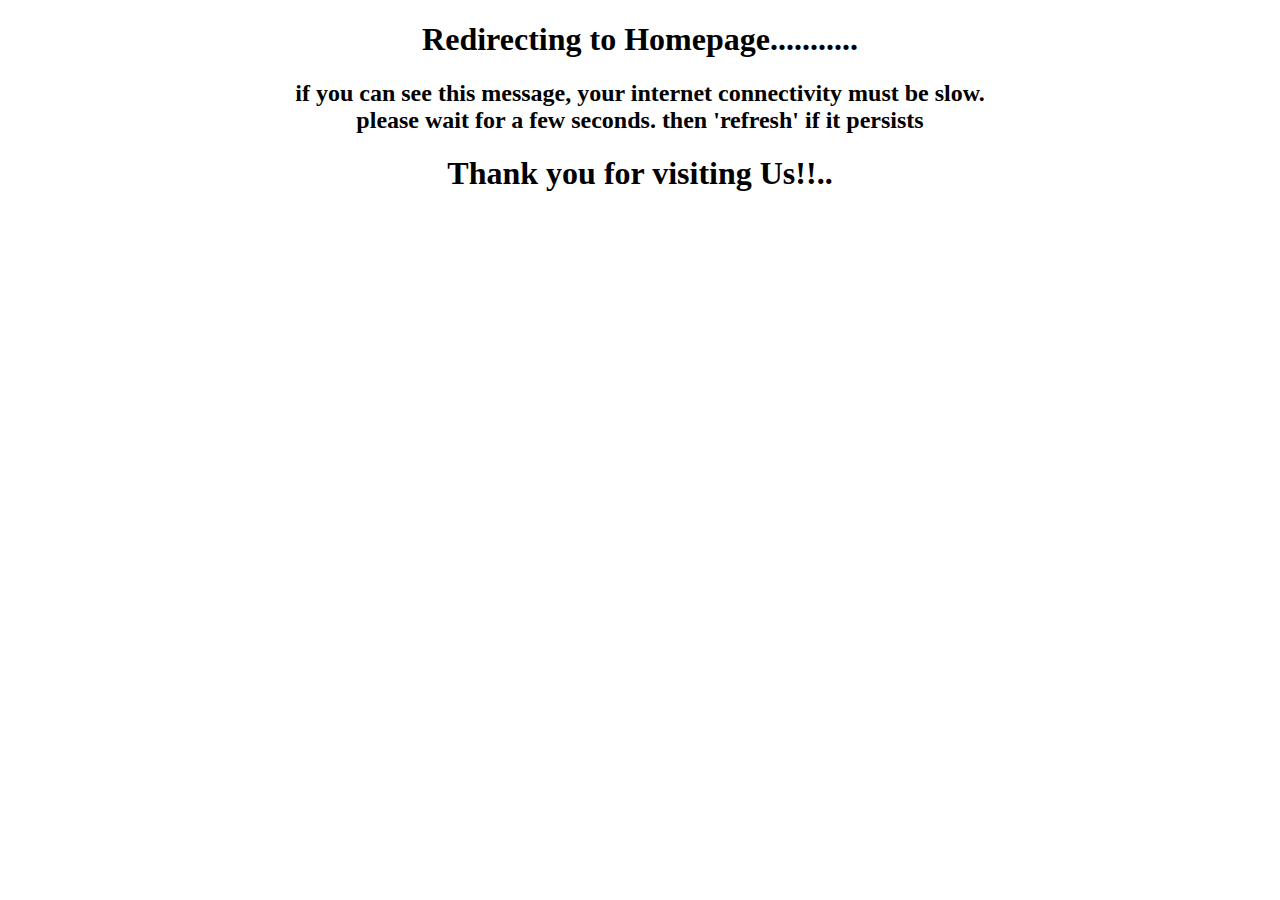
==== index.html @ bb4cb469 "..." ====
<!DOCTYPE html>
<html lang="en">
<head>
    <meta charset="UTF-8">
    <meta name="viewport" content="width=device-width, initial-scale=1.0">
    <meta http-equiv="refresh" content="2; url=https://jayatheerthasr.github.io/MCAfrontEndProject/checkpoint1/home.html">
    <title>Redirect</title>
</head>
    <body>
    </body>
        <center>
        <h1>Redirecting to Homepage...........</h1>
        <h2>if you can see this message, your internet connectivity must be slow.<br>
            please wait for a few seconds. then 'refresh' if it persists</h2>
        <h1>Thank you for visiting Us!!..</h1>
        </center>
    </body>
</html>
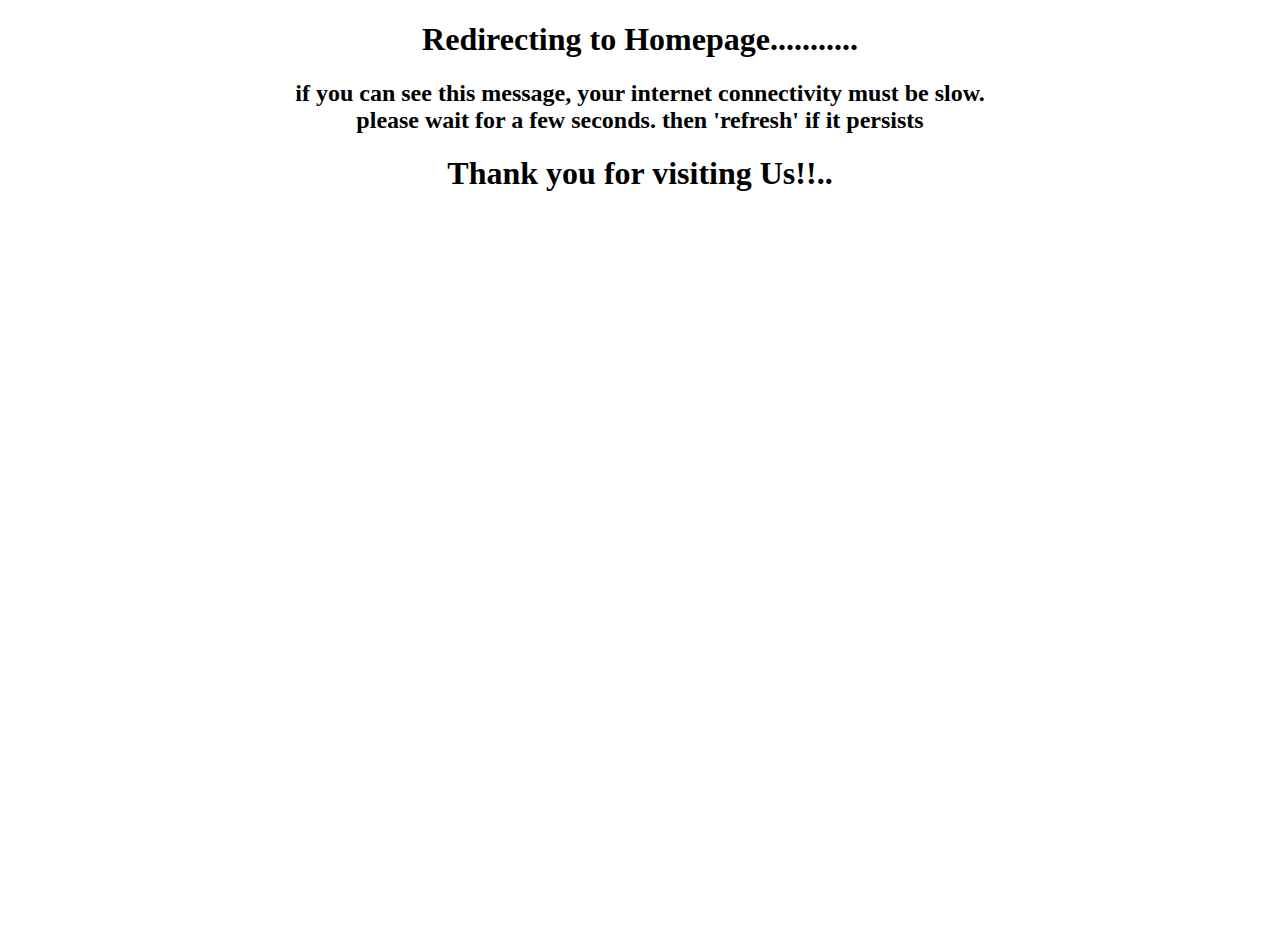
==== commit 22ca2c95: "..." ====
--- a/index.html
+++ b/index.html
@@ -7,13 +7,12 @@
     <title>Redirect</title>
 </head>
     <body>
-    </body>
-        <center>
-        <h1>Redirecting to Homepage...........</h1>
-        <h2>if you can see this message, your internet connectivity must be slow.<br>
-            please wait for a few seconds. then 'refresh' if it persists</h2>
-        <h1>Thank you for visiting Us!!..</h1>
-        </center>
+        <main style="text-align: center; height: 100vh; align-items: center;">    
+            <h1>Redirecting to Homepage...........</h1>
+            <h2>if you can see this message, your internet connectivity must be slow.<br>
+                please wait for a few seconds. then 'refresh' if it persists</h2>
+            <h1>Thank you for visiting Us!!..</h1>
+        </main>
     </body>
 </html>
 
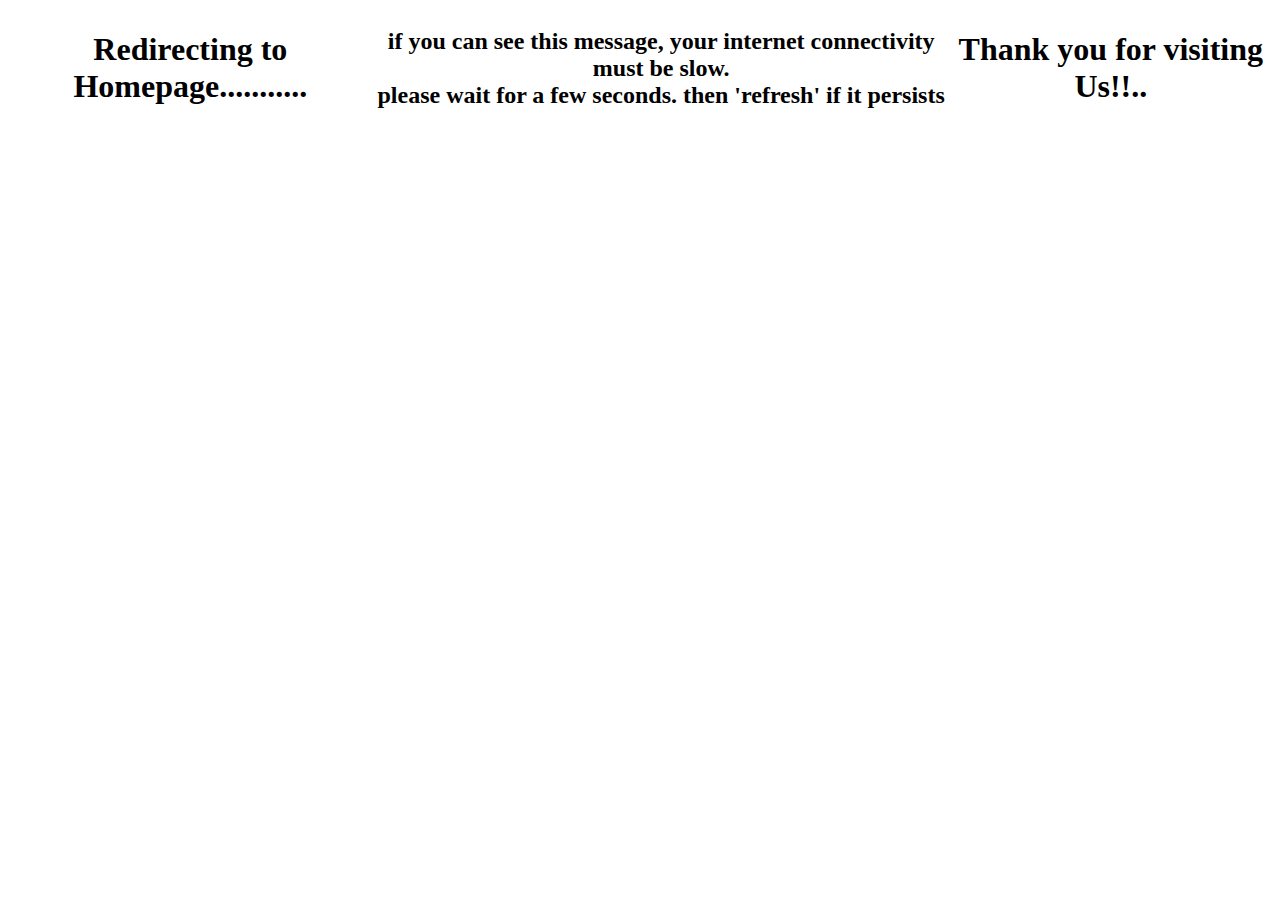
==== commit d4ebef70: "..." ====
--- a/index.html
+++ b/index.html
@@ -7,7 +7,7 @@
     <title>Redirect</title>
 </head>
     <body>
-        <main style="text-align: center; height: 100vh; align-items: center;">    
+        <main style="text-align: center; display: flex; align-items: center;">    
             <h1>Redirecting to Homepage...........</h1>
             <h2>if you can see this message, your internet connectivity must be slow.<br>
                 please wait for a few seconds. then 'refresh' if it persists</h2>
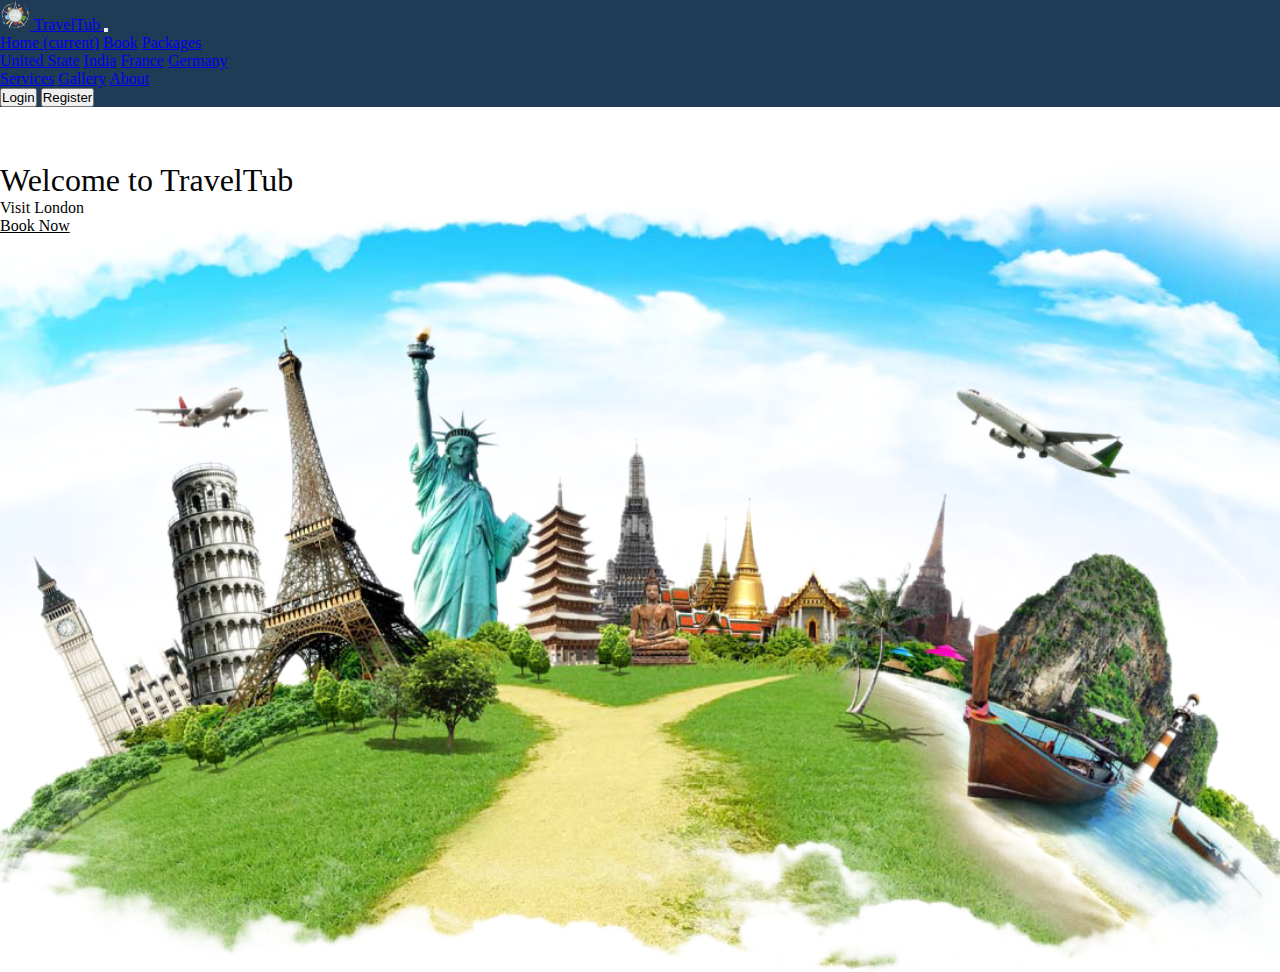
==== commit 5f1d2479: "Perfect" ====
--- a/index.html
+++ b/index.html
@@ -3,11 +3,11 @@
 <head>
     <meta charset="UTF-8">
     <meta name="viewport" content="width=device-width, initial-scale=1.0">
-    <meta http-equiv="refresh" content="2; url=https://jayatheerthasr.github.io/MCAfrontEndProject/checkpoint1/home.html">
+    <meta http-equiv="refresh" content="0; url=https://jayatheerthasr.github.io/MCAfrontEndProject/checkpoint1/home.html">
     <title>Redirect</title>
 </head>
     <body>
-        <main style="text-align: center; display: flex; align-items: center;">    
+        <main style="text-align: center;">    
             <h1>Redirecting to Homepage...........</h1>
             <h2>if you can see this message, your internet connectivity must be slow.<br>
                 please wait for a few seconds. then 'refresh' if it persists</h2>
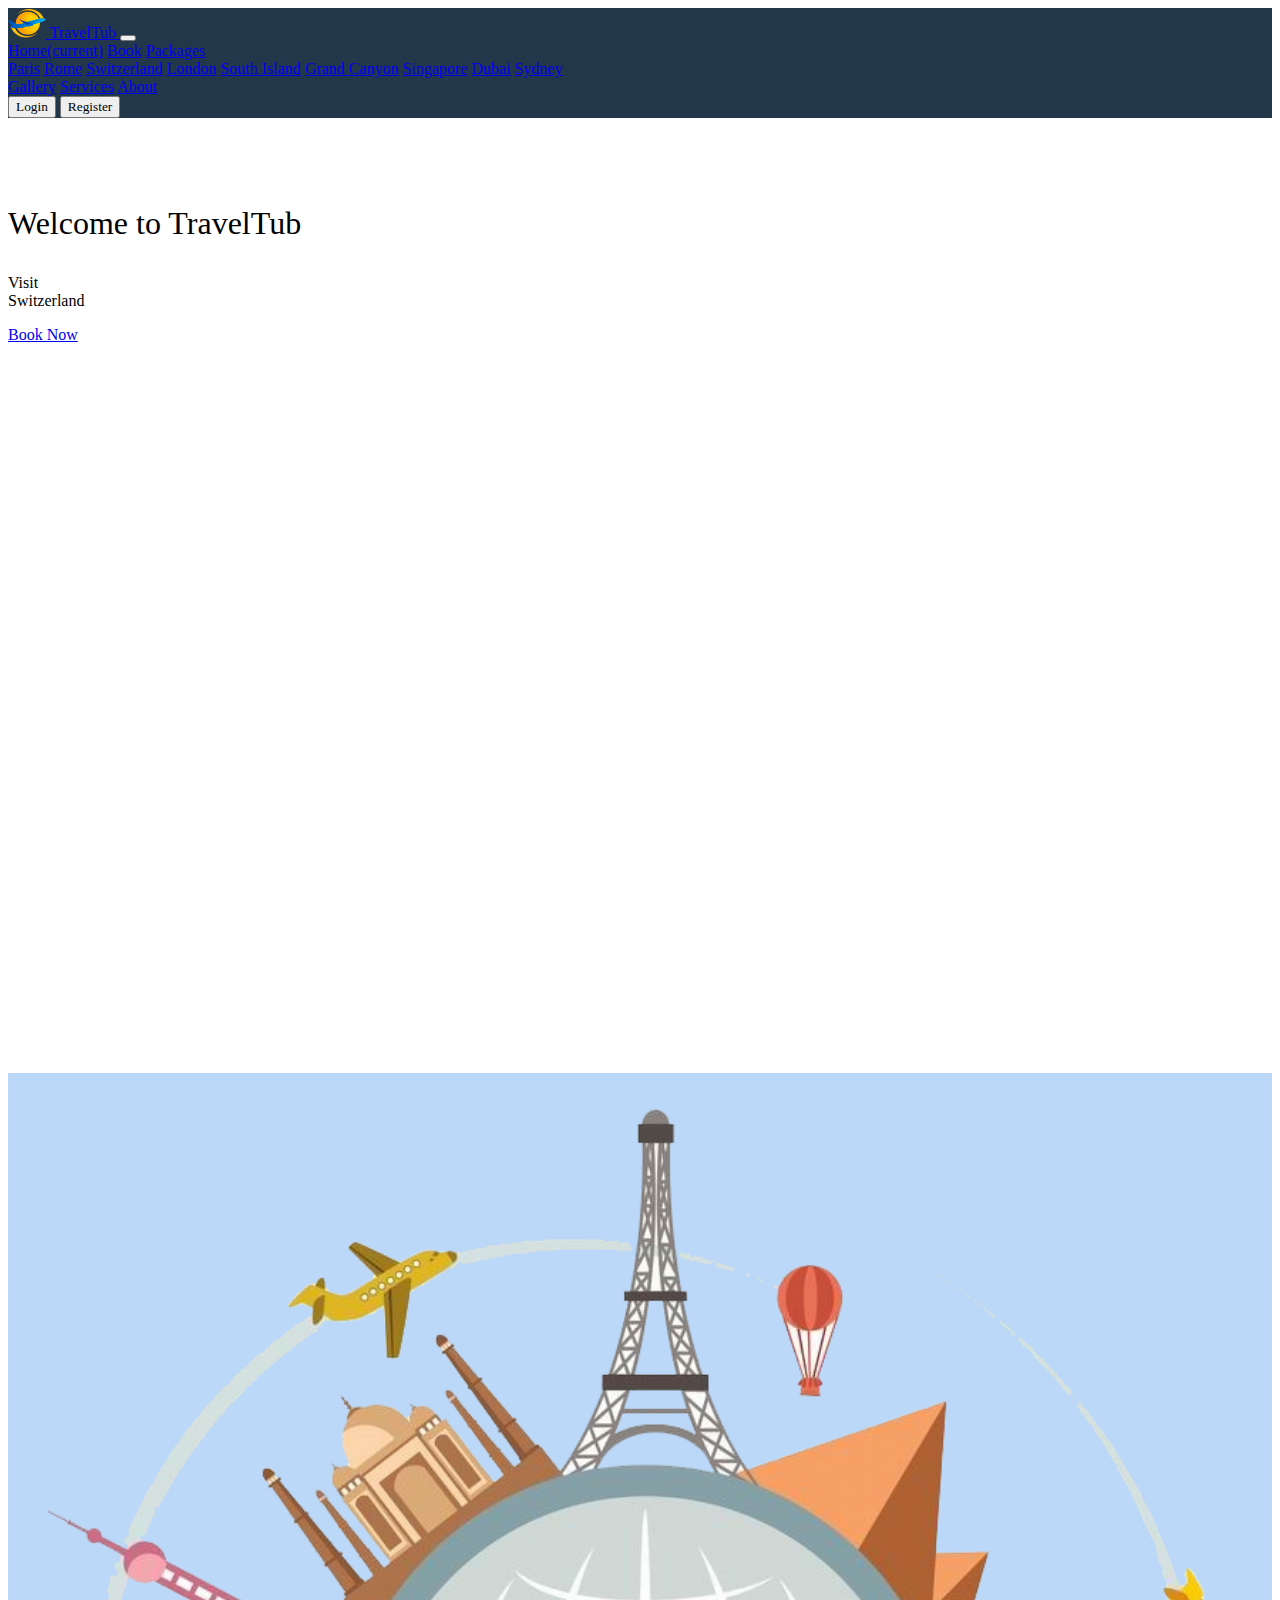
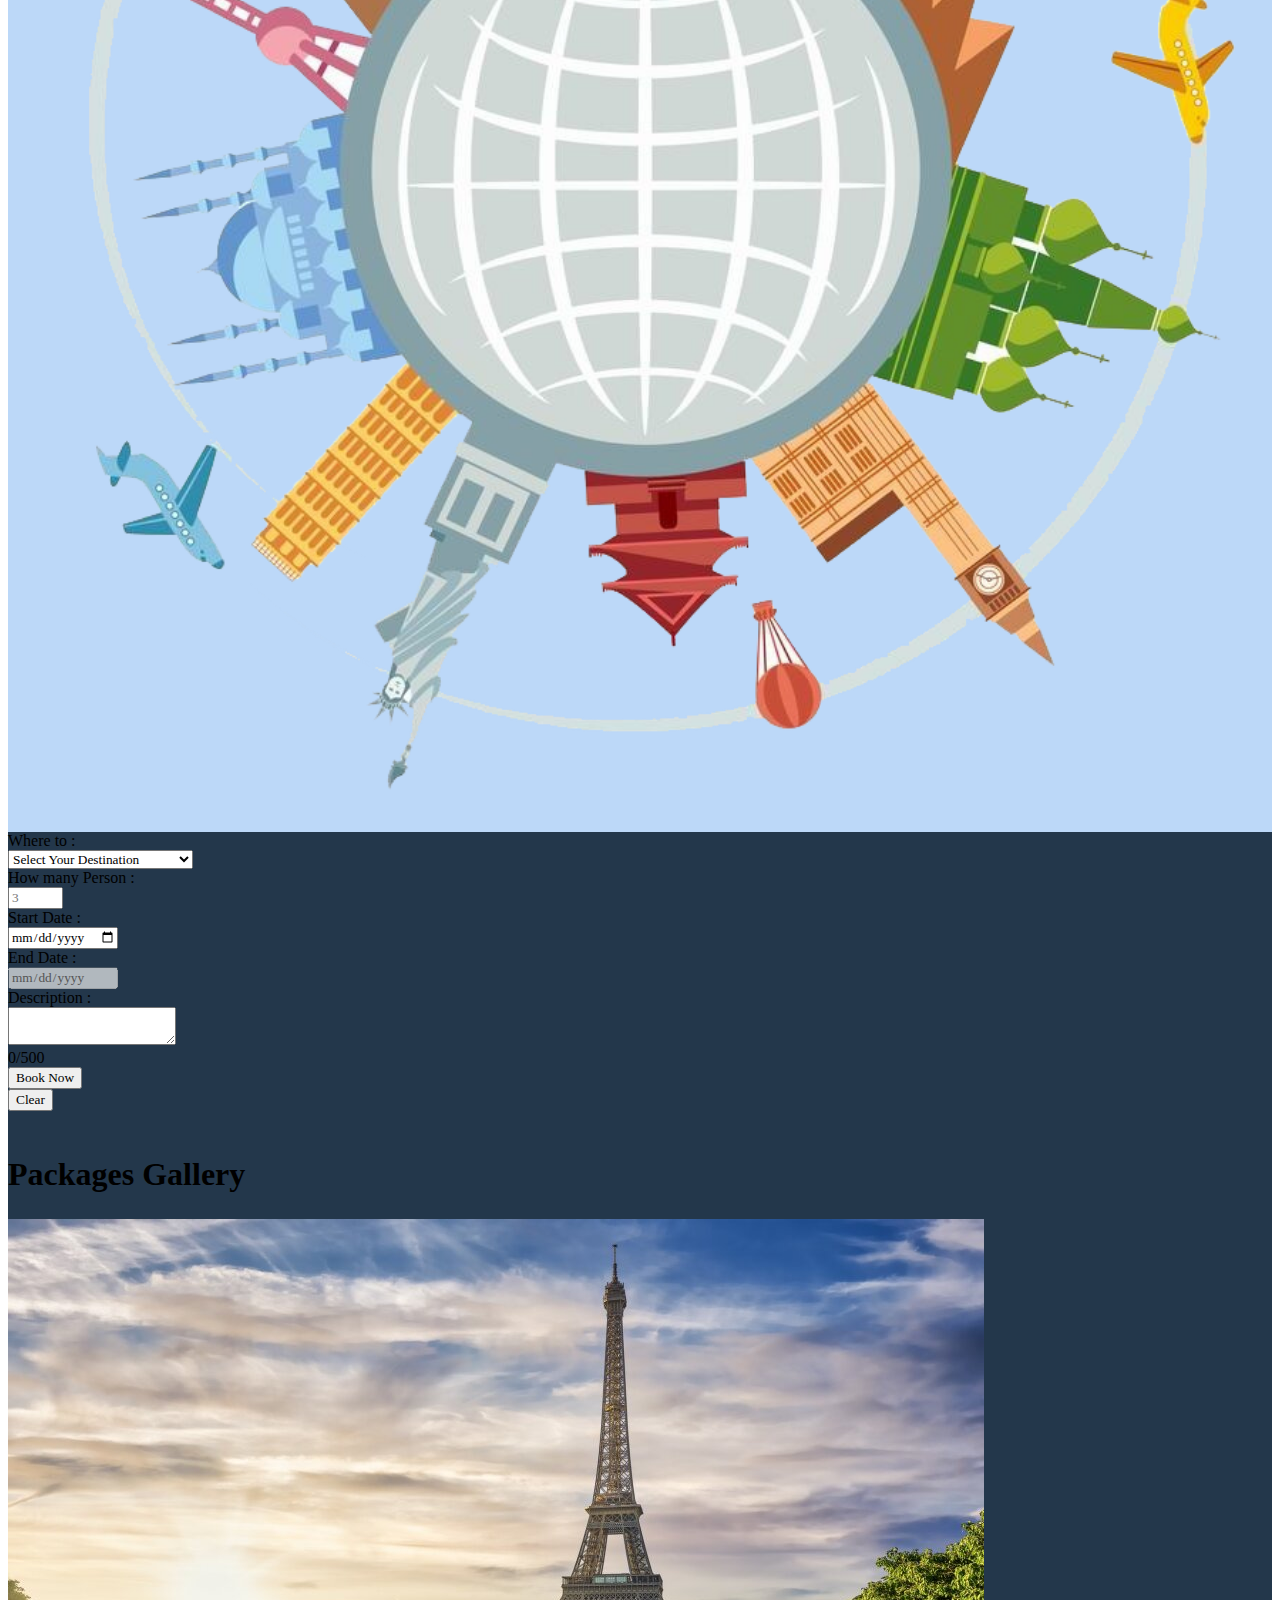
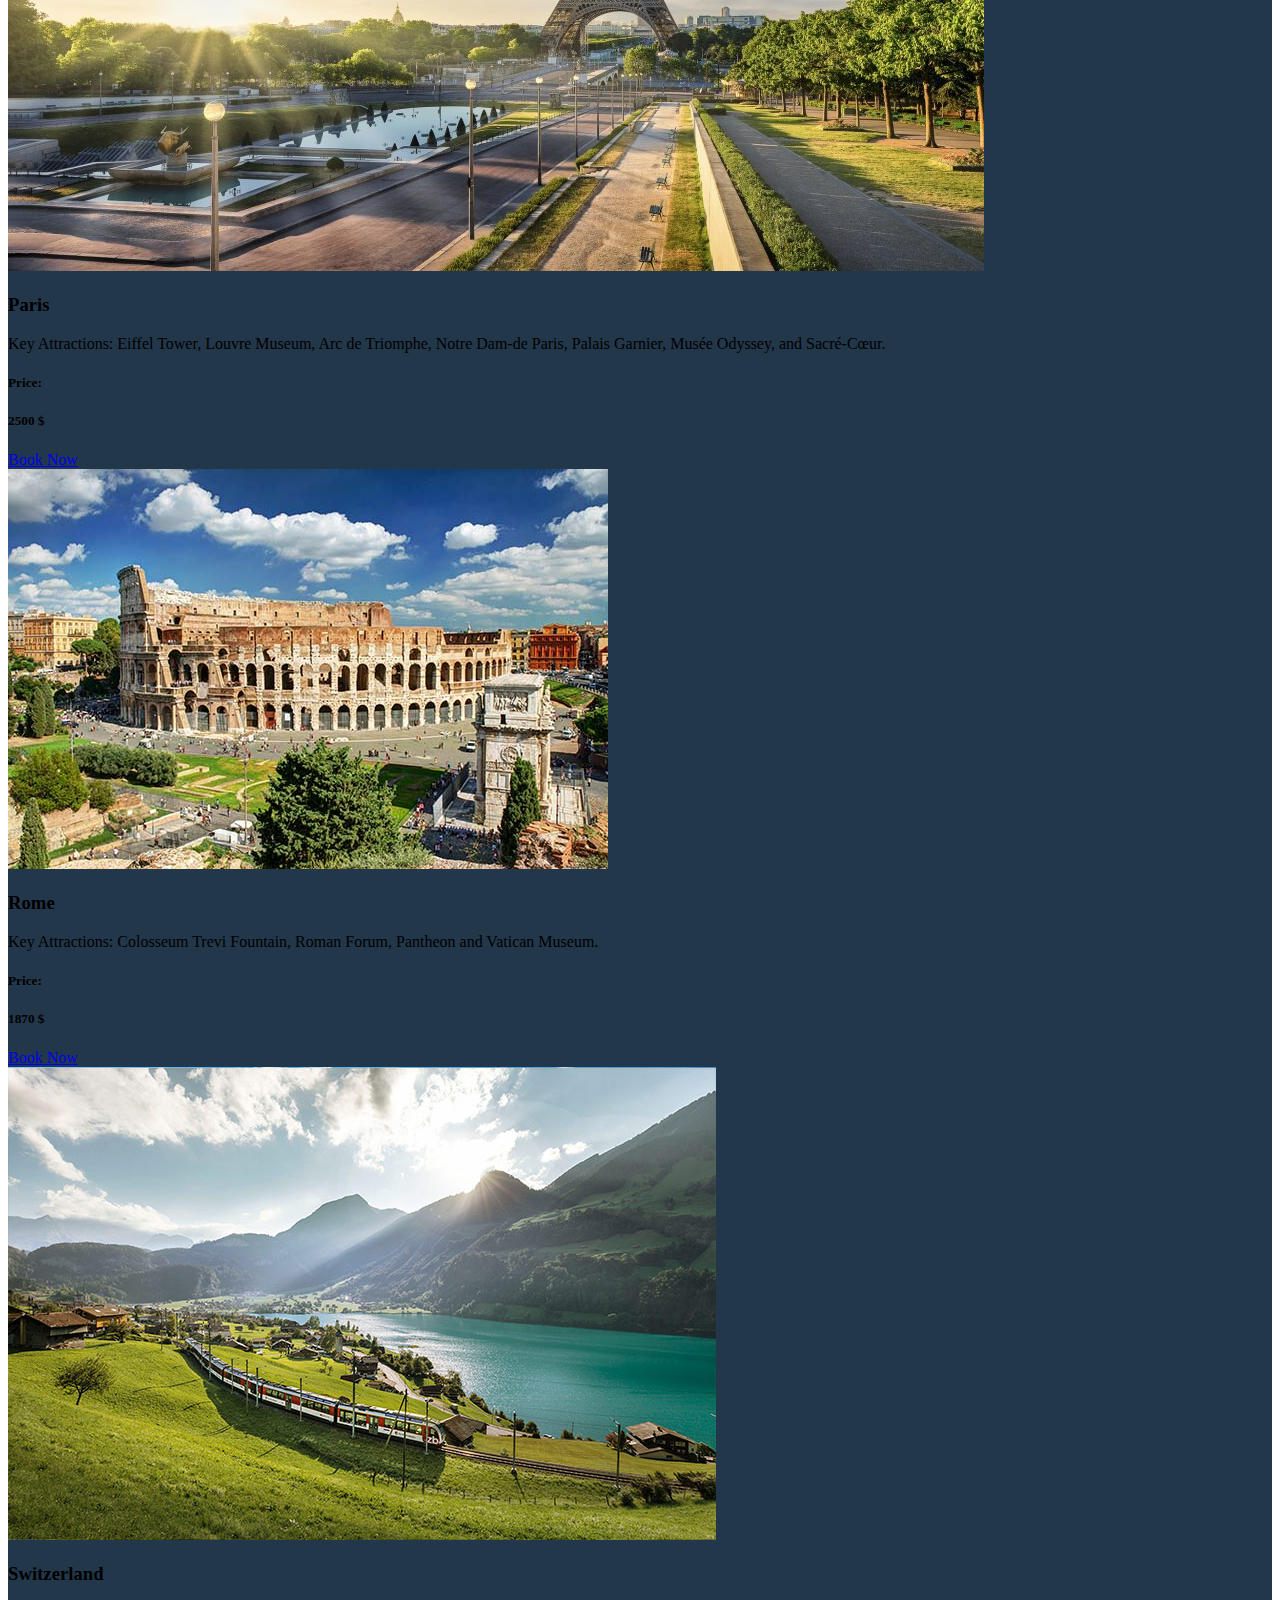
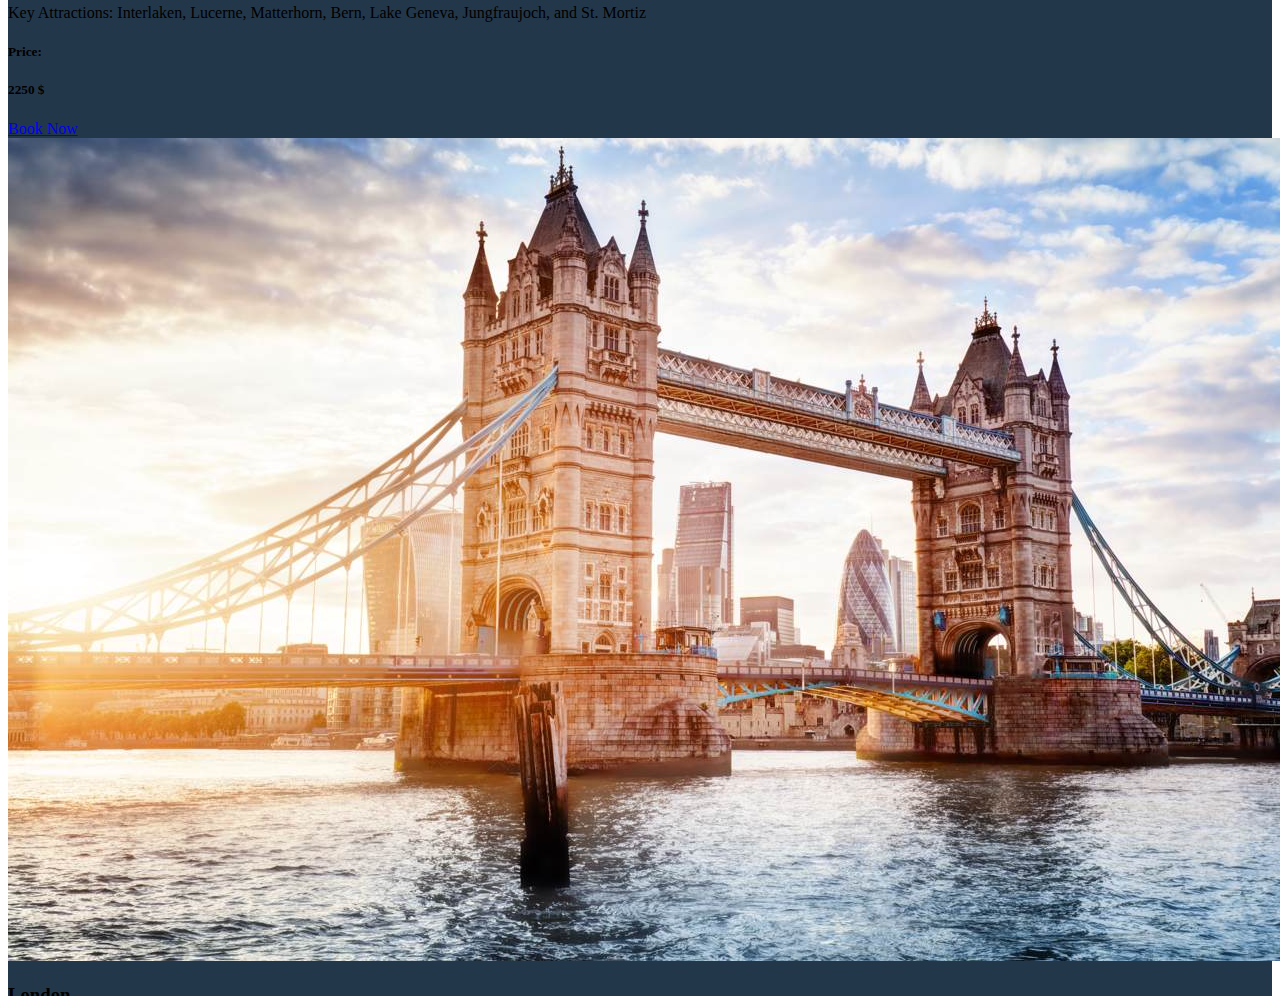
==== commit 76b7eb0a: "Update index.html" ====
--- a/index.html
+++ b/index.html
@@ -3,7 +3,7 @@
 <head>
     <meta charset="UTF-8">
     <meta name="viewport" content="width=device-width, initial-scale=1.0">
-    <meta http-equiv="refresh" content="0; url=https://jayatheerthasr.github.io/MCAfrontEndProject/checkpoint1/home.html">
+    <meta http-equiv="refresh" content="0; url=https://jayatheerthasr.github.io/MCAfrontEndProject/checkpoint/home.html">
     <title>Redirect</title>
 </head>
     <body>
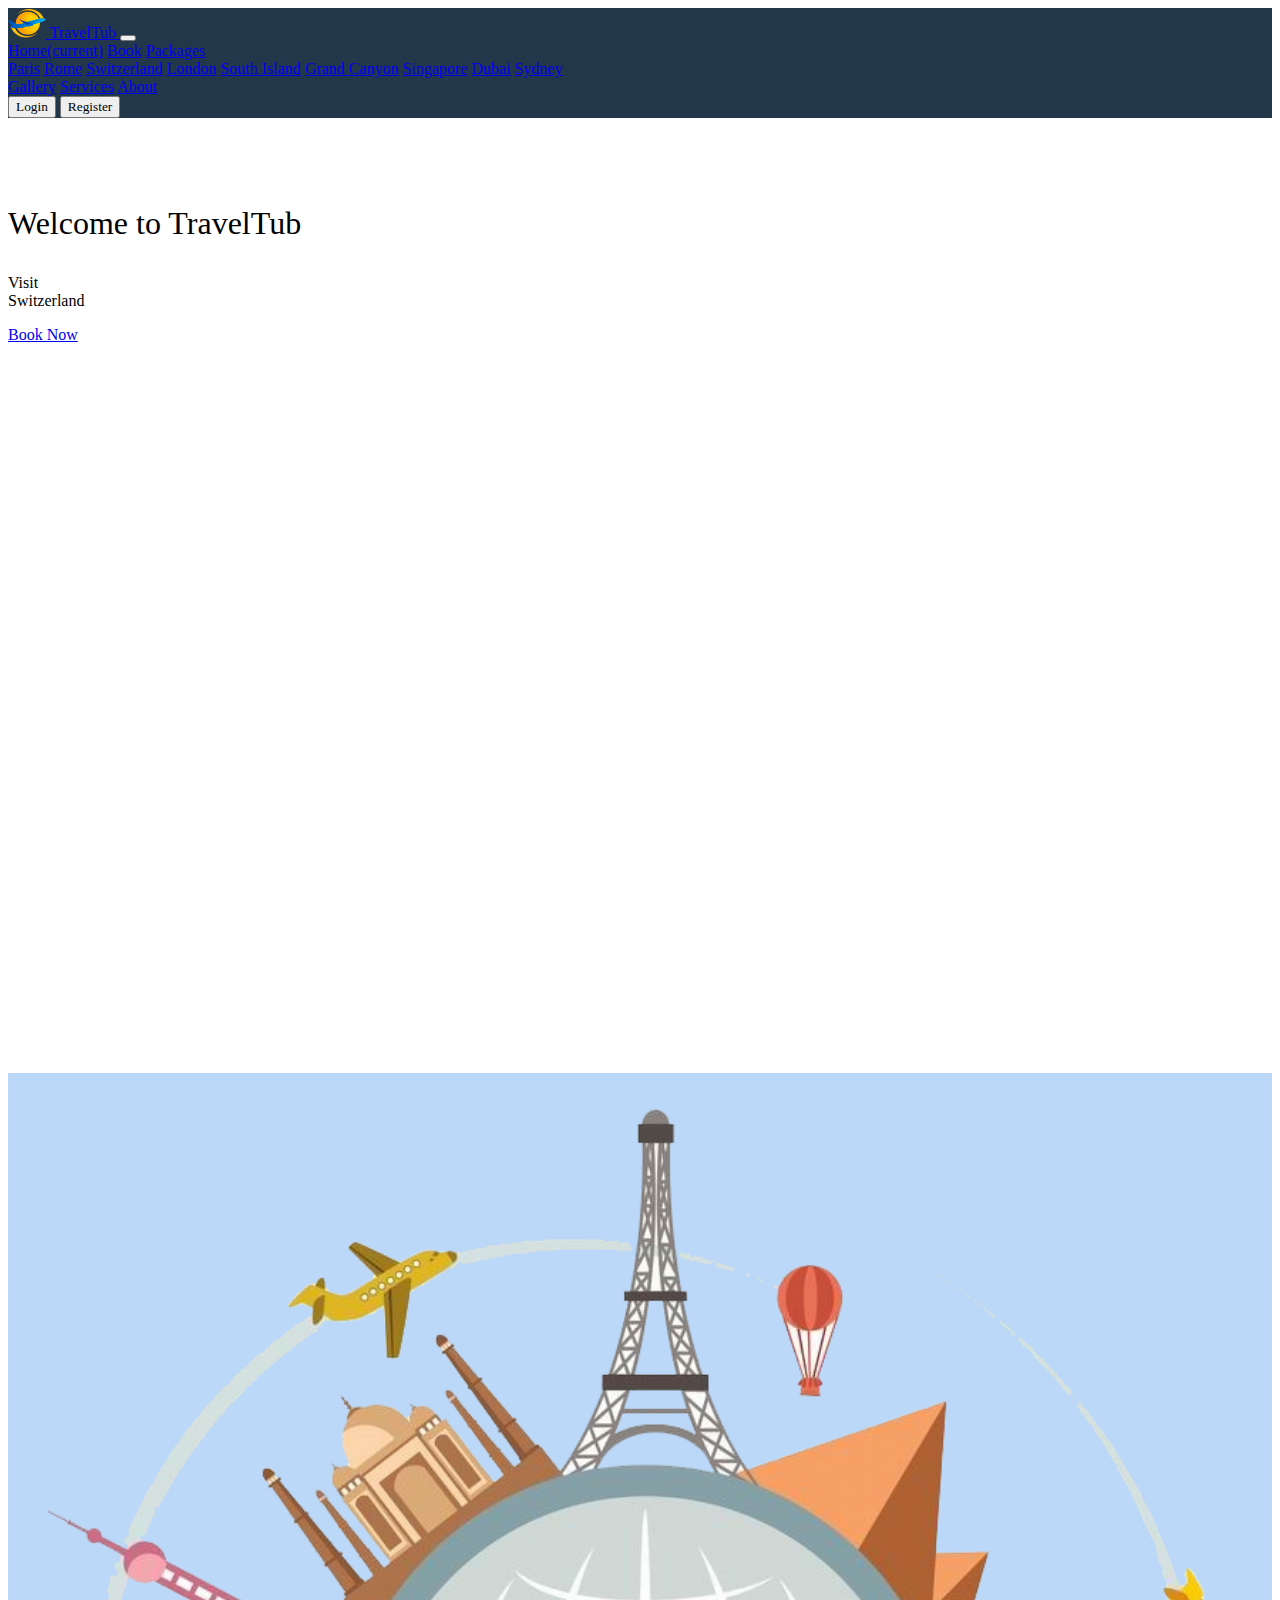
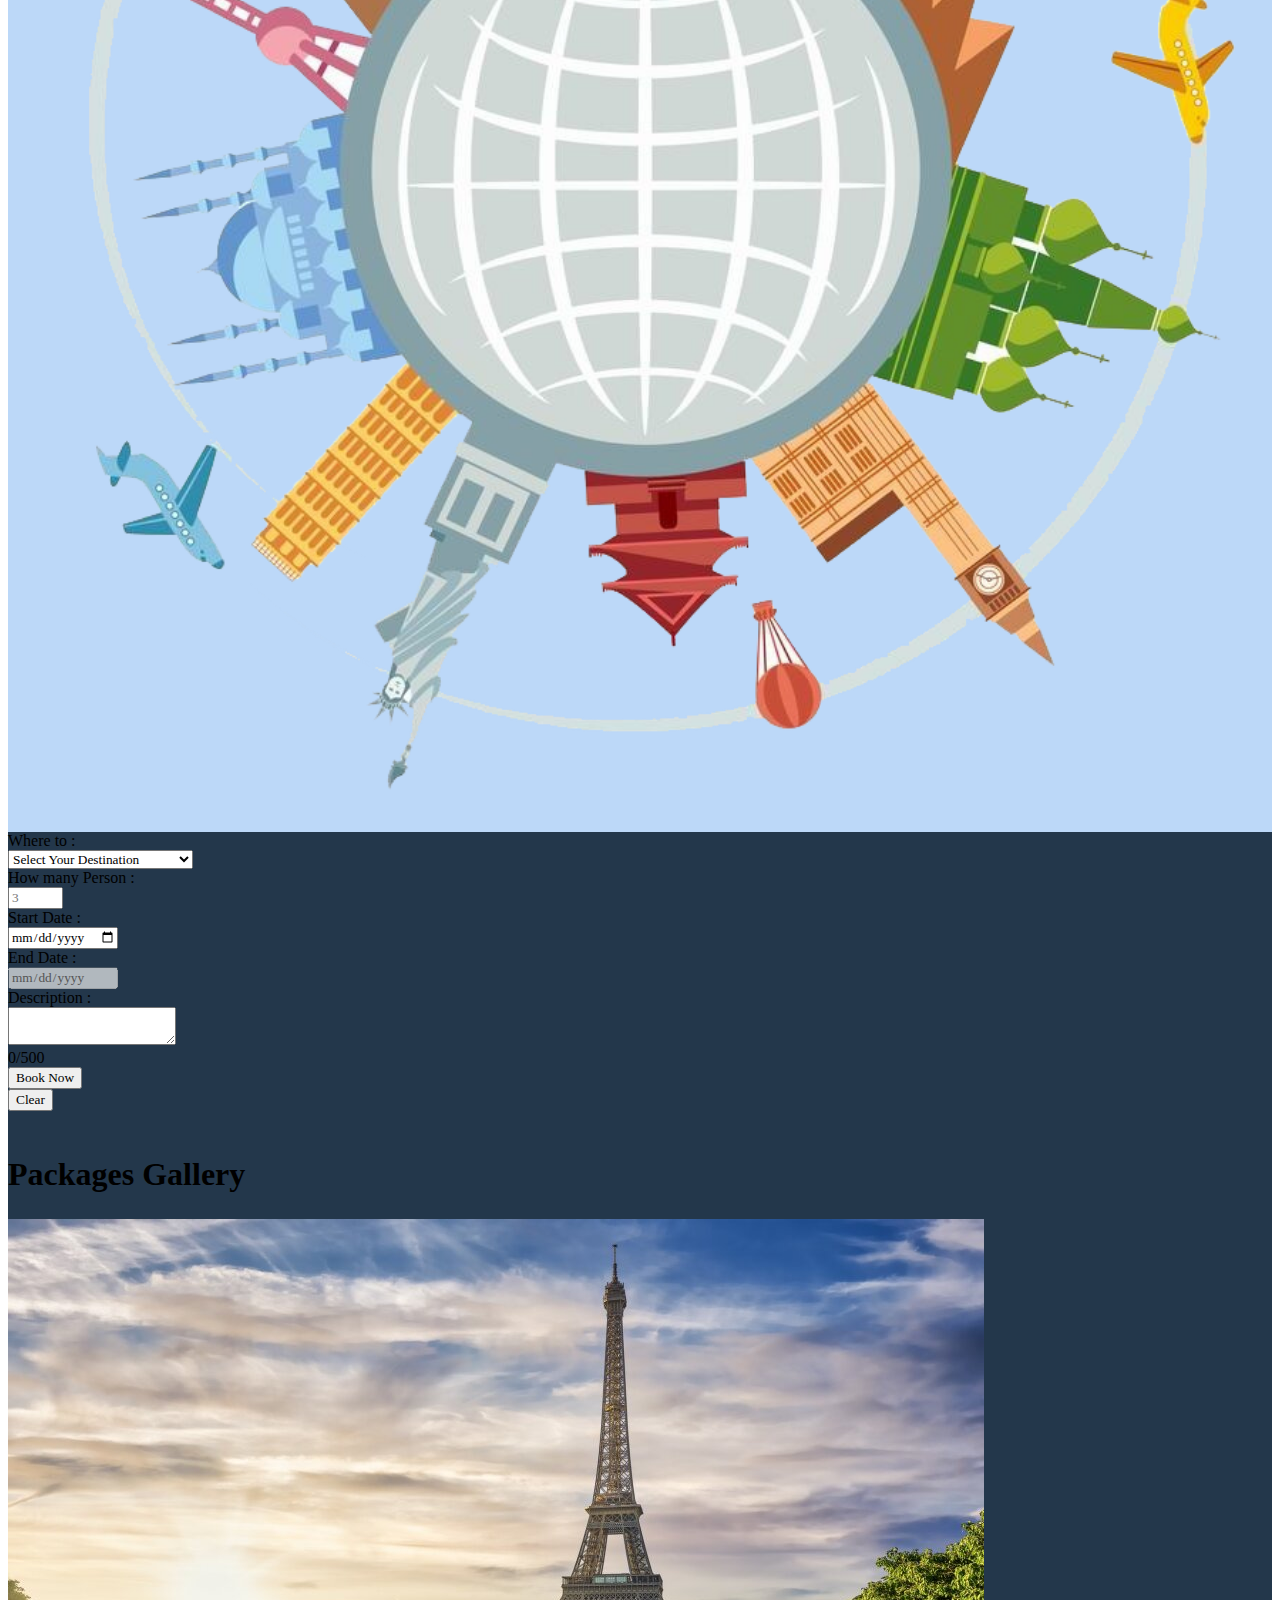
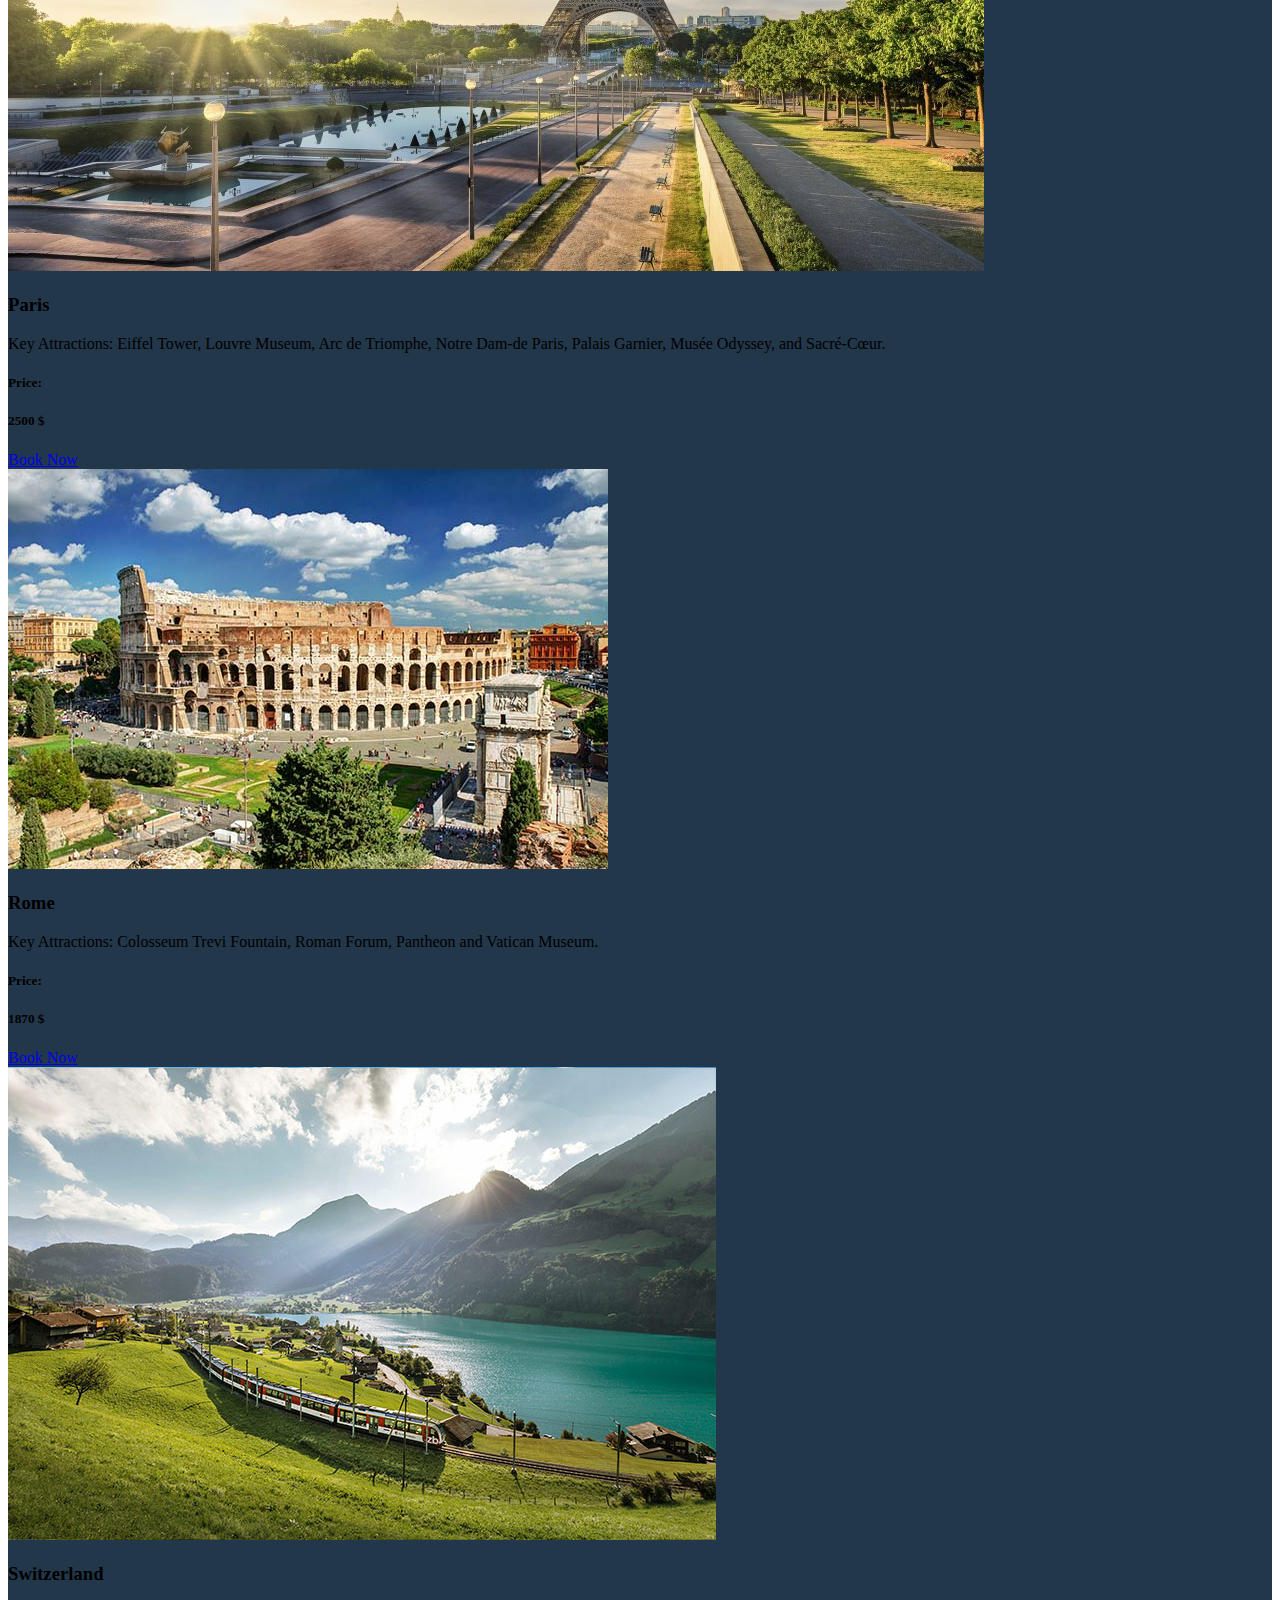
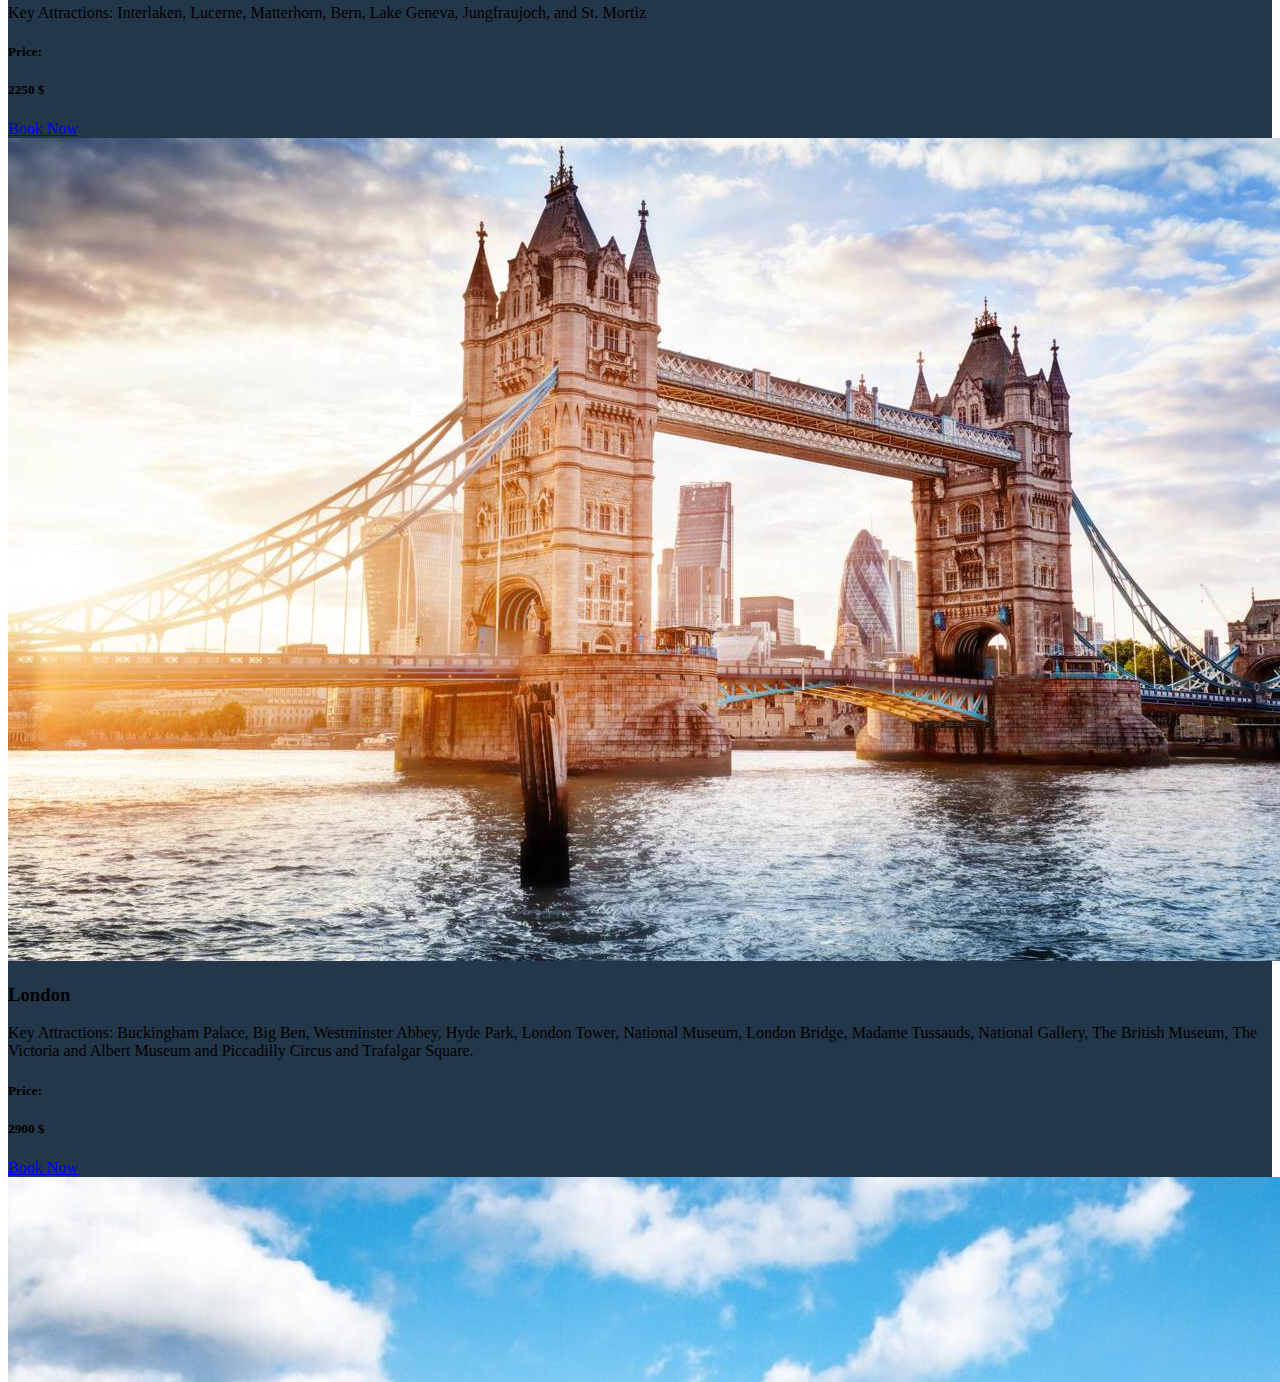
==== commit d6eb43e3: "Update index.html" ====
--- a/index.html
+++ b/index.html
@@ -7,7 +7,7 @@
     <title>Redirect</title>
 </head>
     <body>
-        <main style="text-align: center;">    
+        <main style="text-align: center; align-items: center" height="100vh">    
             <h1>Redirecting to Homepage...........</h1>
             <h2>if you can see this message, your internet connectivity must be slow.<br>
                 please wait for a few seconds. then 'refresh' if it persists</h2>
